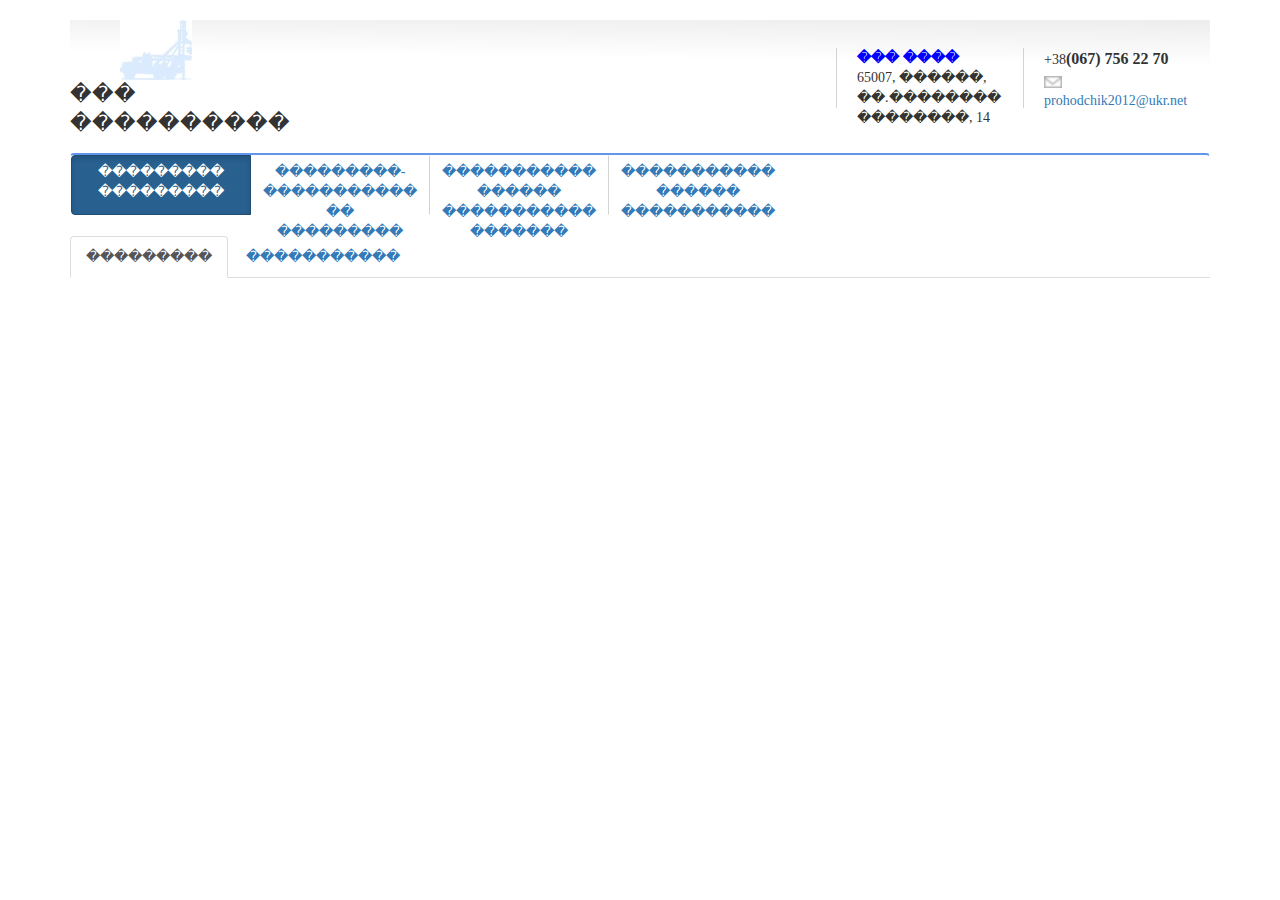
==== index.html @ 0b7e194e "Upload prohodchik site" ====
<!DOCTYPE html>
<html>
    <head>
        <link href="bootstrap-3.3.2-dist/css/bootstrap.css" rel="stylesheet" />
        <link href="css/site.css" rel="stylesheet" />
    </head>
    <body class="container">
        
        <header class="prohodchik-header">
            <span class="prohodchik-brand">
                <img class="prohodchik-logo" src="images/prohodchik-odessa.jpg" />
                <span class="lead">��� ����������</span>
            </span>
            
            <span class="header-block">
                +38<span class="phone">(067) 756 22 70</span><br />
                <img src="images/email-prohodchik-odessa.gif" />
                <a class="" href="mailto:prohodchik2012@ukr.net">prohodchik2012@ukr.net</a>
            </span>
            <span class="vertical-line pull-right"></span>
            <span class="header-block invisible-xs">
                <span class="prohodchik-label">��� ����</span><br />
                65007, ������, ��.�������� ��������, 14
            </span>
            <span class="vertical-line pull-right invisible-xs"></span>
        </header>

        <div class="navbar btn-group top-line prohodchik-navbar">
            <a class="btn btn-nav btn-primary active">��������� ���������</a>
            <a class="btn btn-nav">���������-������������� ���������</a>
            <a class="btn btn-nav">����������� ������ ������������������</a>
            <a class="btn btn-nav">����������� ������ �����������</a>
        </div>

        <ul class="nav nav-tabs">
            <li class="active"><a href="" data-toggle="tab">���������</a></li>
            <li><a href="" data-toggle="tab">�����������</a></li>
        </ul>
        
        

        <script src="bootstrap-3.3.2-dist/js/bootstrap.js"></script>
    </body>
</html>
---- css/site.css ----
﻿body {
    font-family: Arial Narrow;
}

.prohodchik-header {
    width: 100%;
    display: inline-block;
    margin-top: 20px;
    background-image: url(../images/bg-gradient.jpg);
    background-repeat: no-repeat;
}

.prohodchik-logo {
    margin-left: 50px;
    margin-right: 50px;
}

.prohodchik-brand {
    min-width: 190px;
    width: 190px;
    float: left;
}

.prohodchik-label {
    font-weight: bold;
    color: blue;
}

.header-block {
    min-width: 186px;
    width: 186px;
    padding-right: 20px;
    padding-left: 20px;
    padding-top: 28px;
    float: right;
}

.vertical-line {
    margin-top: 28px;
    height: 60px;
    border-left: 1px solid lightgray;
}

.phone {
    font-size: 16px;
    font-weight: bold;
}

.btn-nav {
    min-width: 180px;
    width: 180px;
    height: 60px;
    border-left: 1px solid lightgray;
    white-space: normal;
    word-wrap: break-word;
}

.top-line {
    border-top: 2px solid cornflowerblue;
}

.prohodchik-navbar {
    margin-top: 8px;
    width: 100%;
}

.invisible-xs {
    display: block !important;
}
@media (max-width: 560px) {
    .invisible-xs {
        display: none !important;
    }
}
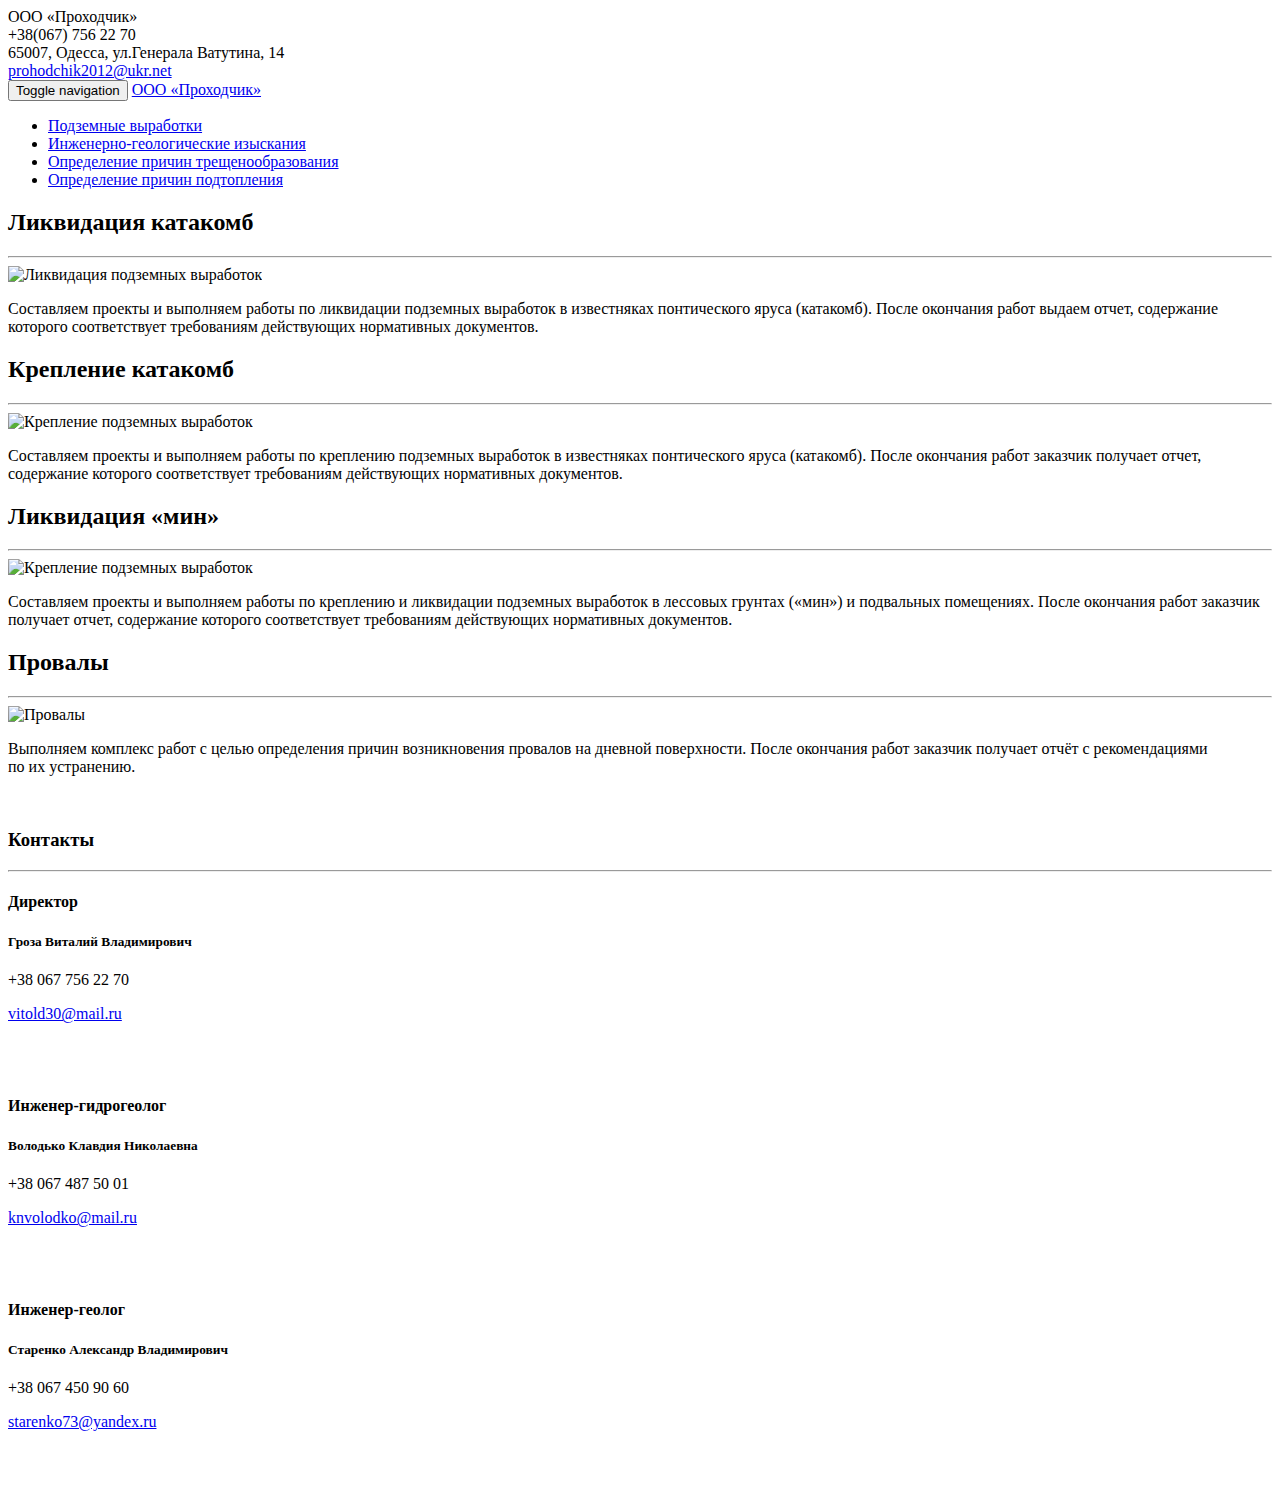
==== commit 6d0be8ff: "email corrected" ====
--- a/index.html
+++ b/index.html
@@ -1,44 +1,205 @@
 <!DOCTYPE html>
-<html>
-    <head>
-        <link href="bootstrap-3.3.2-dist/css/bootstrap.css" rel="stylesheet" />
-        <link href="css/site.css" rel="stylesheet" />
-    </head>
-    <body class="container">
-        
-        <header class="prohodchik-header">
-            <span class="prohodchik-brand">
-                <img class="prohodchik-logo" src="images/prohodchik-odessa.jpg" />
-                <span class="lead">��� ����������</span>
-            </span>
-            
-            <span class="header-block">
-                +38<span class="phone">(067) 756 22 70</span><br />
-                <img src="images/email-prohodchik-odessa.gif" />
-                <a class="" href="mailto:prohodchik2012@ukr.net">prohodchik2012@ukr.net</a>
-            </span>
-            <span class="vertical-line pull-right"></span>
-            <span class="header-block invisible-xs">
-                <span class="prohodchik-label">��� ����</span><br />
-                65007, ������, ��.�������� ��������, 14
-            </span>
-            <span class="vertical-line pull-right invisible-xs"></span>
-        </header>
-
-        <div class="navbar btn-group top-line prohodchik-navbar">
-            <a class="btn btn-nav btn-primary active">��������� ���������</a>
-            <a class="btn btn-nav">���������-������������� ���������</a>
-            <a class="btn btn-nav">����������� ������ ������������������</a>
-            <a class="btn btn-nav">����������� ������ �����������</a>
-        </div>
-
-        <ul class="nav nav-tabs">
-            <li class="active"><a href="" data-toggle="tab">���������</a></li>
-            <li><a href="" data-toggle="tab">�����������</a></li>
-        </ul>
-        
-        
-
-        <script src="bootstrap-3.3.2-dist/js/bootstrap.js"></script>
-    </body>
-</html>+<html lang="en">
+
+<head>
+
+    <meta charset="utf-8">
+    <meta http-equiv="X-UA-Compatible" content="IE=edge">
+    <meta name="viewport" content="width=device-width, initial-scale=1">
+    <meta name="description" content="">
+    <meta name="author" content="">
+
+    <title>Катакобы в Одессе: поиск, крепление, ликвидация</title>
+
+    <!-- Bootstrap Core CSS -->
+    <link href="css/bootstrap.min.css" rel="stylesheet">
+
+    <!-- Custom CSS -->
+    <link href="css/business-casual.css" rel="stylesheet">
+
+    <!-- Fonts -->
+    <link href="http://fonts.googleapis.com/css?family=Open+Sans:300italic,400italic,600italic,700italic,800italic,400,300,600,700,800" rel="stylesheet" type="text/css">
+    <link href="http://fonts.googleapis.com/css?family=Josefin+Slab:100,300,400,600,700,100italic,300italic,400italic,600italic,700italic" rel="stylesheet" type="text/css">
+
+    <!-- HTML5 Shim and Respond.js IE8 support of HTML5 elements and media queries -->
+    <!-- WARNING: Respond.js doesn't work if you view the page via file:// -->
+    <!--[if lt IE 9]>
+        <script src="https://oss.maxcdn.com/libs/html5shiv/3.7.0/html5shiv.js"></script>
+        <script src="https://oss.maxcdn.com/libs/respond.js/1.4.2/respond.min.js"></script>
+    <![endif]-->
+
+</head>
+
+<body>
+
+    <div class="brand">ООО «Проходчик»</div>
+    <div class="address-bar"><span class="glyphicon glyphicon-earphone"></span>+38(067) 756 22 70</div>
+    <div class="address-bar"><span class="glyphicon glyphicon-home"></span> 65007, Одесса, ул.Генерала Ватутина, 14</div>
+    <div class="address-bar"><span class="glyphicon glyphicon-envelope"></span><a class="email" href="mailto:prohodchik2012@ukr.net">prohodchik2012@ukr.net</a></div>
+    <!-- Navigation -->
+    <nav class="navbar navbar-default" role="navigation">
+        <div class="container">
+            <!-- Brand and toggle get grouped for better mobile display -->
+            <div class="navbar-header">
+                <button type="button" class="navbar-toggle" data-toggle="collapse" data-target="#bs-example-navbar-collapse-1">
+                    <span class="sr-only">Toggle navigation</span>
+                    <span class="icon-bar"></span>
+                    <span class="icon-bar"></span>
+                    <span class="icon-bar"></span>
+                </button>
+                <!-- navbar-brand is hidden on larger screens, but visible when the menu is collapsed -->
+                <a class="navbar-brand" href="index.html">ООО «Проходчик»</a>
+            </div>
+            <!-- Collect the nav links, forms, and other content for toggling -->
+            <div class="collapse navbar-collapse" id="bs-example-navbar-collapse-1">
+                <ul class="nav navbar-nav">
+                    <li class="prohodchik-nav-tab selected-tab">
+                        <a href="index.html">Подземные выработки</a>
+                    </li>
+                    <li class="prohodchik-nav-tab">
+                        <a href="iziskaniya.html">Инженерно-геологические изыскания</a>
+                    </li>
+                    <li class="prohodchik-nav-tab">
+                        <a href="treschinoobrazovanie.html">Определение причин трещенообразования</a>
+                    </li>
+                    <li class="prohodchik-nav-tab">
+                        <a href="podtopleniya.html">Определение причин подтопления</a>
+                    </li>
+                </ul>
+            </div>
+            <!-- /.navbar-collapse -->
+        </div>
+        <!-- /.container -->
+    </nav>
+
+    <div class="container">
+
+        <div class="row">
+            <div class="box">
+                <div class="col-lg-12">
+                    <h2 class="intro-text text-center">
+                        <strong>Ликвидация катакомб</strong>
+                    </h2>
+                    <hr>
+                    <img class="img-responsive img-border img-left"
+                      src="img/katakombi-odessa.jpg"
+                      alt="Ликвидация подземных выработок">
+                    <p>Составляем проекты и&nbsp;выполняем работы по&nbsp;ликвидации подземных
+                        выработок в&nbsp;известняках понтического яруса (катакомб). После окончания
+                        работ выдаем отчет, содержание которого соответствует требованиям
+                        действующих нормативных документов.
+                    </p>
+                </div>
+            </div>
+        </div>
+
+        <div class="row">
+            <div class="box">
+                <div class="col-lg-12">
+                    <h2 class="intro-text text-center">
+                        <strong>Крепление катакомб</strong>
+                    </h2>
+                    <hr>
+                    <img class="img-responsive img-border img-left"
+                      src="img/kreplenie-katakomb-odessa.jpg"
+                      alt="Крепление подземных выработок">
+                    <p>Составляем проекты и&nbsp;выполняем работы по&nbsp;креплению подземных
+                        выработок в&nbsp;известняках понтического яруса (катакомб). После
+                        окончания работ заказчик получает отчет, содержание которого
+                        соответствует требованиям действующих нормативных документов.
+                    </p>
+                </div>
+            </div>
+        </div>
+
+
+        <div class="row">
+            <div class="box">
+                <div class="col-lg-12">
+                    <h2 class="intro-text text-center">
+                        <strong>Ликвидация «мин»</strong>
+                    </h2>
+                    <hr>
+                    <img class="img-responsive img-border img-left"
+                      src="img/likvidaciya-podzemnih-min-odessa.jpg"
+                      alt="Крепление подземных выработок">
+                    <p>Составляем проекты и&nbsp;выполняем работы по&nbsp;креплению и&nbsp;ликвидации
+                        подземных выработок в&nbsp;лессовых грунтах (&laquo;мин&raquo;) и&nbsp;подвальных
+                        помещениях. После окончания работ заказчик получает отчет,
+                        содержание которого соответствует требованиям действующих
+                        нормативных документов.
+                    </p>
+                </div>
+            </div>
+        </div>
+
+
+        <div class="row">
+            <div class="box">
+                <div class="col-lg-12">
+                    <h2 class="intro-text text-center">
+                        <strong>Провалы</strong>
+                    </h2>
+                    <hr>
+                    <img class="img-responsive img-border img-left"
+                      src="img/provali-odessa.jpg"
+                      alt="Провалы">
+                    <p>Выполняем комплекс работ с&nbsp;целью определения причин возникновения
+                       провалов на&nbsp;дневной поверхности. После окончания работ заказчик
+                       получает отчёт с&nbsp;рекомендациями по&nbsp;их&nbsp;устранению.
+                    </p>
+                </div>
+            </div>
+        </div>
+
+
+    </div>
+    <!-- /.container -->
+
+    <footer>
+      <br>
+      <div class="container">
+        <div class="row">
+            <div class="col-lg-12">
+                <h3 class="intro-text text-center">
+                    <strong>Контакты</strong>
+                </h3>
+                <hr>
+            </div>
+
+            <div class="col-sm-4 text-center">
+                <!--<img class="img-responsive" src="http://placehold.it/750x450" alt="">-->
+                <h4>Директор</h4>
+                <h4><small>Гроза Виталий Владимирович</small></h4>
+                <p><span class="glyphicon glyphicon-earphone"></span>+38 067 756 22 70</p>
+                <p><span class="glyphicon glyphicon-envelope"></span>   <a href="mailto:vitold30@mail.ru">vitold30@mail.ru</a></p>
+            </div>
+            <br class="visible-xs"><br class="visible-xs">
+            <div class="col-sm-4 text-center">
+              <!--<img class="img-responsive" src="http://placehold.it/750x450" alt="">-->
+              <h4>Инженер-гидрогеолог</h4>
+              <h4><small>Володько Клавдия Николаевна</small></h4>
+              <p><span class="glyphicon glyphicon-earphone"></span>+38 067 487 50 01</p>
+              <p><span class="glyphicon glyphicon-envelope"></span>   <a href="mailto:knvolodko@mail.ru">knvolodko@mail.ru</a></p>
+            </div>
+            <br class="visible-xs"><br class="visible-xs">
+            <div class="col-sm-4 text-center">
+              <h4>Инженер-геолог</h4>
+              <h4><small>Старенко Александр Владимирович</small></h4>
+              <p><span class="glyphicon glyphicon-earphone"></span>+38 067 450 90 60</p>
+              <p><span class="glyphicon glyphicon-envelope"></span>   <a href="mailto:starenko73@yandex.ru">starenko73@yandex.ru</a></p>
+            </div>
+        </div>
+      </div>
+      <br><br><br>
+    </footer>
+
+    <!-- jQuery -->
+    <script src="js/jquery.js"></script>
+
+    <!-- Bootstrap Core JavaScript -->
+    <script src="js/bootstrap.min.js"></script>
+
+</body>
+
+</html>
